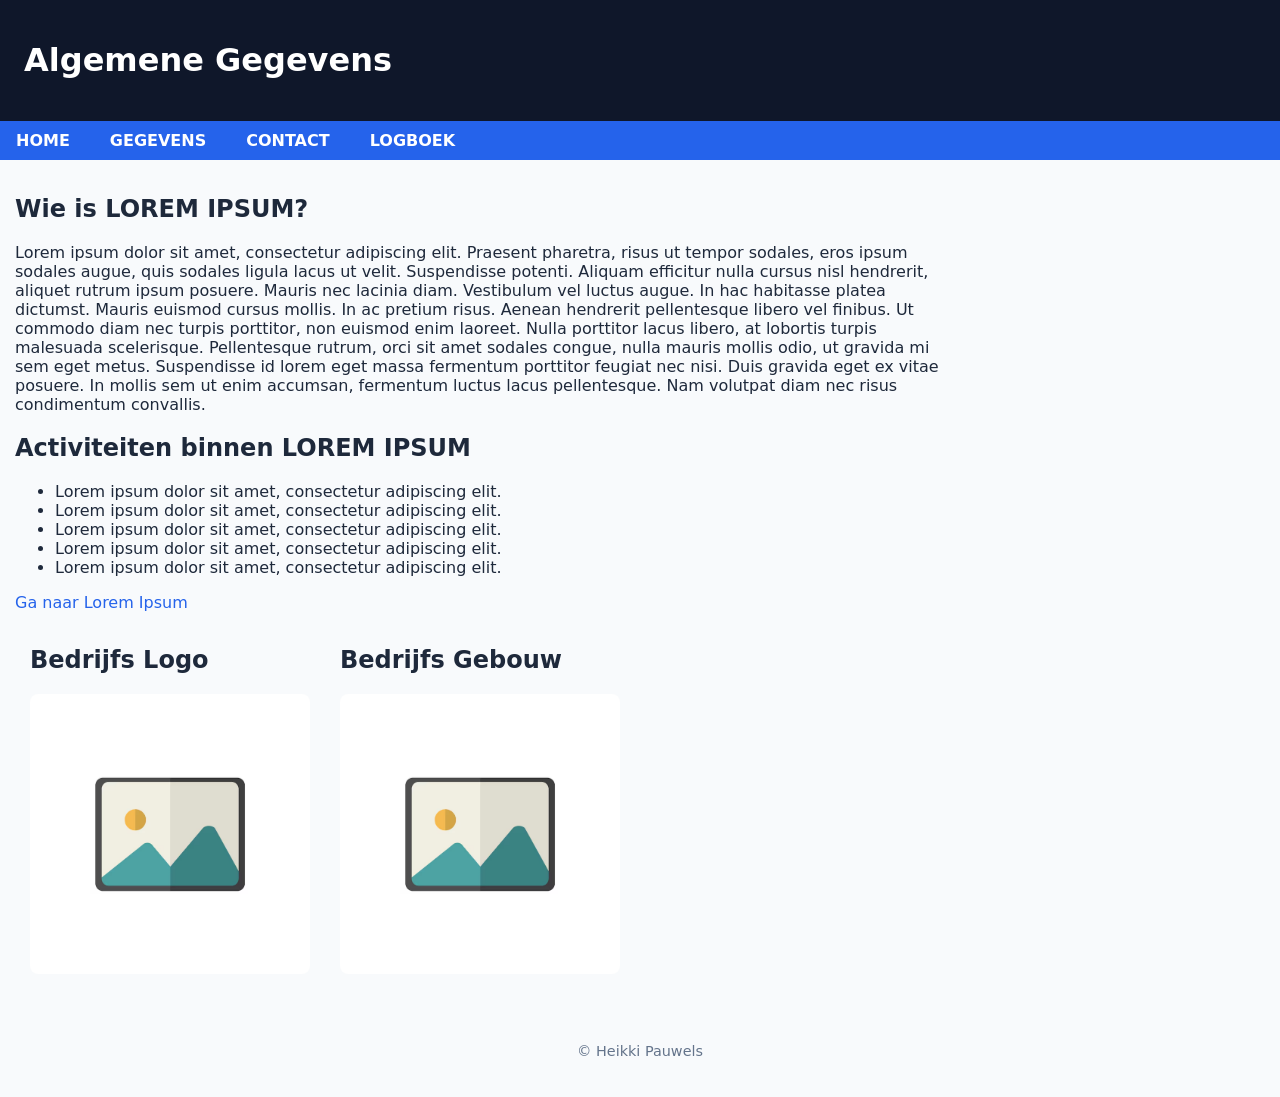
==== algemeneGegevens.html @ 6f002087 "Initialiseer lokale bestanden voor de stage website" ====
<!DOCTYPE html>
<html lang="nl-BE">

<head>
    <meta charset="UTF-8">
    <meta name="viewport" content="width=device-width, initial-scale=1.0">
    <title>Stage website</title>
    <link rel="stylesheet" href="opmaak.css">
</head>

<body>
    <header>
        <h1>Algemene Gegevens</h1>
    </header>
    <div id="navDiv">
        <nav>
            <ul>
                <li>
                    <a href="index.html">HOME</a>
                </li>
                <li>
                    <a href="algemeneGegevens.html">GEGEVENS</a>
                </li>
                <li>
                    <a href="contact.html">CONTACT</a>
                </li>
                <li>
                    <a href="logboek.html">LOGBOEK</a>
                </li>
            </ul>
        </nav>
    </div>
    <div class="row">
        <div class="col-9">
            <main>
                <section>
                    <h2>Wie is LOREM IPSUM?</h2>
                    <p>Lorem ipsum dolor sit amet, consectetur adipiscing elit. Praesent pharetra, risus ut tempor
                        sodales, eros ipsum sodales augue, quis sodales ligula lacus ut velit. Suspendisse potenti.
                        Aliquam efficitur nulla cursus nisl hendrerit, aliquet rutrum ipsum posuere. Mauris nec lacinia
                        diam. Vestibulum vel luctus augue. In hac habitasse platea dictumst. Mauris euismod cursus
                        mollis. In ac pretium risus. Aenean hendrerit pellentesque libero vel finibus. Ut commodo diam
                        nec turpis porttitor, non euismod enim laoreet. Nulla porttitor lacus libero, at lobortis turpis
                        malesuada scelerisque. Pellentesque rutrum, orci sit amet sodales congue, nulla mauris mollis
                        odio, ut gravida mi sem eget metus. Suspendisse id lorem eget massa fermentum porttitor feugiat
                        nec nisi. Duis gravida eget ex vitae posuere. In mollis sem ut enim accumsan, fermentum luctus
                        lacus pellentesque. Nam volutpat diam nec risus condimentum convallis.</p>
                </section>
                <section>
                    <h2>Activiteiten binnen LOREM IPSUM</h2>
                    <ul>
                        <li>Lorem ipsum dolor sit amet, consectetur adipiscing elit.</li>
                        <li>Lorem ipsum dolor sit amet, consectetur adipiscing elit.</li>
                        <li>Lorem ipsum dolor sit amet, consectetur adipiscing elit.</li>
                        <li>Lorem ipsum dolor sit amet, consectetur adipiscing elit.</li>
                        <li>Lorem ipsum dolor sit amet, consectetur adipiscing elit.</li>
                    </ul>
                    <section>
                        <a href="#">Ga naar Lorem Ipsum</a>
                    </section>
                </section>
                <div class="col-4">
                    <section>
                        <h2>Bedrijfs Logo</h2>
                        <img src="images/logo.jpg" alt="bedrijfs logo">
                    </section>
                </div>
                <div class="col-4">
                    <section>
                        <h2>Bedrijfs Gebouw</h2>
                        <img src="images/logo.jpg" alt="bedrijfs gebouw">
                    </section>
                </div>
            </main>
        </div>
    </div>

    <footer>
        <p>&copy; Heikki Pauwels</p>
    </footer>
</body>

</html>
---- opmaak.css ----
* {
  box-sizing: border-box;
  font-family: system-ui, -apple-system, BlinkMacSystemFont, 'Segoe UI', Roboto, sans-serif;
}

body {
  margin: 0;
  background-color: #f8fafc;
  color: #1e293b;
}

header {
  background-color: #0f172a;
  color: #ffffff;
  padding: 20px 24px;
  box-shadow: 0 2px 4px rgba(0, 0, 0, 0.08);
}

/* Grid layout rules */
.col-1 { width: 8.33%; }
.col-2 { width: 16.66%; }
.col-3 { width: 25%; }
.col-4 { width: 33.33%; }
.col-5 { width: 41.66%; }
.col-6 { width: 50%; }
.col-7 { width: 58.33%; }
.col-8 { width: 66.66%; }
.col-9 { width: 75%; }
.col-10 { width: 83.33%; }
.col-11 { width: 91.66%; }
.col-12 { width: 100%; }

[class*="col-"] {
  float: left;
  padding: 15px;
}

#navDiv{
  background-color:#2563eb ;
}
nav ul {
  list-style-type: none;
  margin: 0;
  padding: 0;
  display: flex;
  gap: 8px;
}

nav li {
  padding: 10px 16px;
  border-radius: 8px;
  transition: background-color 0.2s ease;
}

nav li a {
  color: #ffffff;
  text-decoration: none;
  font-weight: 600;
  display: block;
}

nav li:hover {
  background-color: #06226e;
}

a {
  color: #2563eb;
  text-decoration: none;
}

a:hover {
  text-decoration: underline;
}

.col-4 img {
  width: 100%;
  height: auto;
  display: block;
  border-radius: 8px;
  object-fit: cover;
}

#contactIcon{
  width: 50%;
}
form {
  border-radius: 8px;
  background-color: #ffffff;
  padding: 24px;
  border: 1px solid #e2e8f0;
  box-shadow: 0 1px 3px rgba(0, 0, 0, 0.05);
}

label {
  display: block;
  font-weight: 600;
  font-size: 0.9rem;
  margin-bottom: 4px;
}

input {
  width: 100%;
  height: 40px;
  padding: 8px 12px;
  margin: 6px 0 16px 0;
  display: block;
  border: 1px solid #cbd5e1;
  border-radius: 6px;
  outline: none;
  transition: border-color 0.2s ease, box-shadow 0.2s ease;
}

input:focus, textarea:focus {
  border-color: #2563eb;
  box-shadow: 0 0 0 3px rgba(37, 99, 235, 0.15);
}

input[type=submit] {
  height: auto;
  background-color: #2563eb;
  color: #ffffff;
  padding: 12px 20px;
  margin: 12px 0 0 0;
  border: none;
  border-radius: 6px;
  font-weight: 600;
  cursor: pointer;
  text-align: center;
  transition: background-color 0.2s ease;
}

input[type=submit]:hover {
  background-color: #1d4ed8;
}

textarea {
  height: 100px;
  width: 100%;
  padding: 10px;
  border: 1px solid #cbd5e1;
  border-radius: 6px;
  outline: none;
  transition: border-color 0.2s ease, box-shadow 0.2s ease;
}

.requiredstar {
  color: #ef4444;
}

/* Tables */
table {
  width: 100%;
  border-collapse: collapse;
  margin: 20px auto;
  background-color: #ffffff;
  border-radius: 8px;
  overflow: hidden;
  box-shadow: 0 1px 3px rgba(0, 0, 0, 0.05);
}

th, td {
  border: 1px solid #e2e8f0;
  padding: 12px;
  text-align: left;
}

th {
  background-color: #2563eb;
  color: #ffffff;
  font-weight: 600;
}

tr:nth-child(even) {
  background-color: #f8fafc;
}

/* Footer */
footer {
  text-align: center;
  clear: both;
  padding: 24px 0;
  color: #64748b;
  font-size: 0.9rem;
}

/* Mobile responsive view */
@media only screen and (max-width: 750px) {
  [class*="col-"] {
    width: 100%;
  }

  nav ul {
    flex-direction: column;
    list-style-type: none;
    margin: 0;
    padding: 0;
  }

  nav li {
    text-align: center;
    width: 100%;
    padding: 8px;
    margin-bottom: 7px;
    border-radius: 6px;
  }
  #contactIcon{
    width: 0px;
  }

}
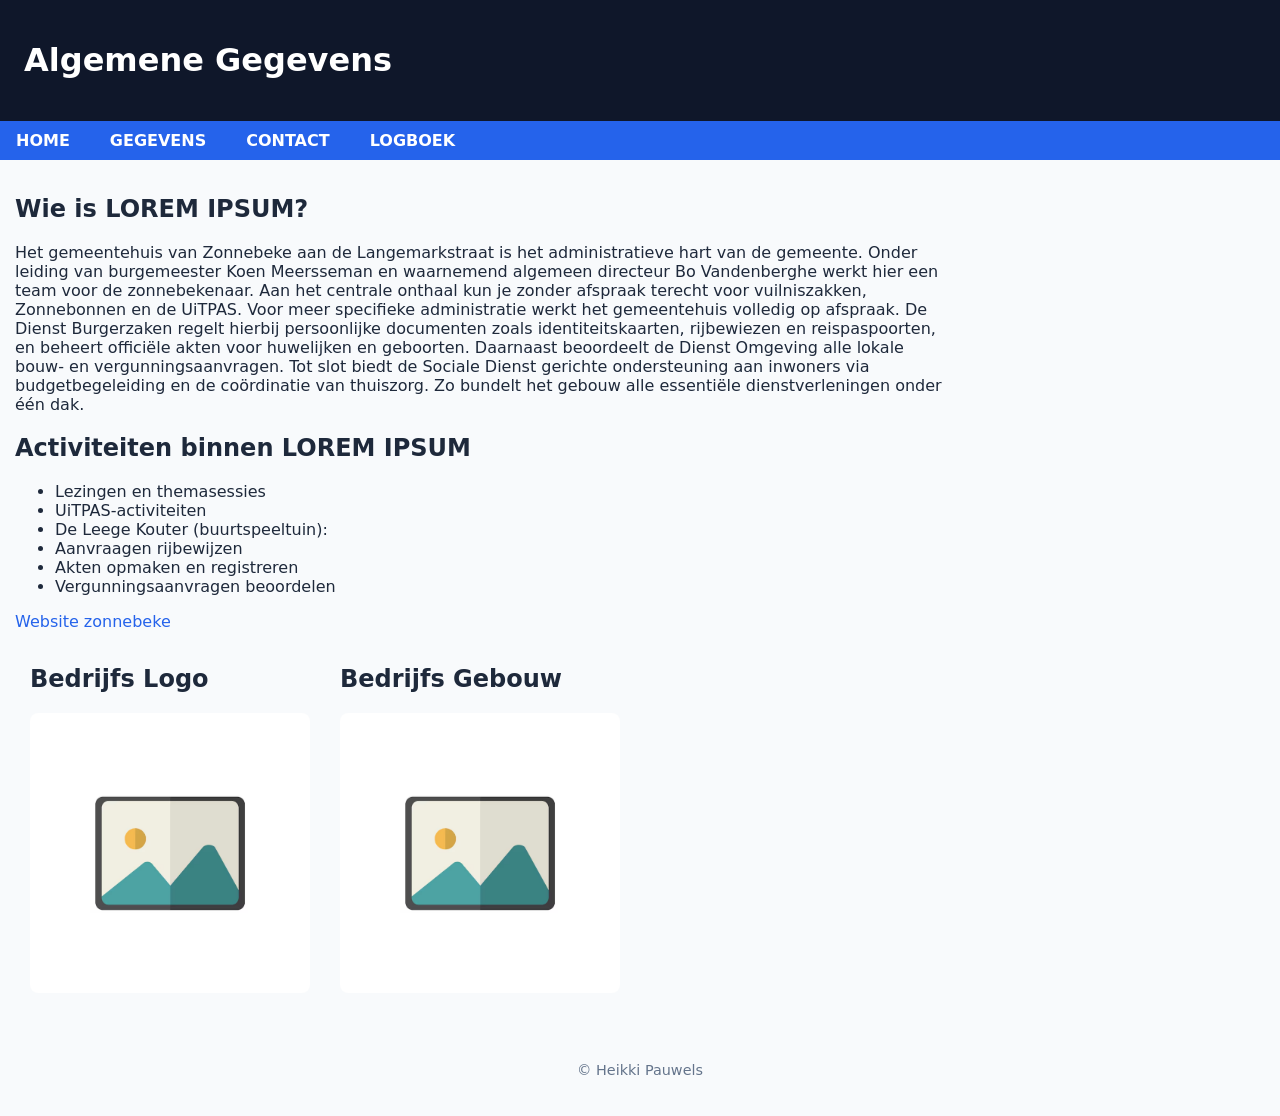
==== commit e56709b9: "x" ====
--- a/algemeneGegevens.html
+++ b/algemeneGegevens.html
@@ -35,28 +35,20 @@
             <main>
                 <section>
                     <h2>Wie is LOREM IPSUM?</h2>
-                    <p>Lorem ipsum dolor sit amet, consectetur adipiscing elit. Praesent pharetra, risus ut tempor
-                        sodales, eros ipsum sodales augue, quis sodales ligula lacus ut velit. Suspendisse potenti.
-                        Aliquam efficitur nulla cursus nisl hendrerit, aliquet rutrum ipsum posuere. Mauris nec lacinia
-                        diam. Vestibulum vel luctus augue. In hac habitasse platea dictumst. Mauris euismod cursus
-                        mollis. In ac pretium risus. Aenean hendrerit pellentesque libero vel finibus. Ut commodo diam
-                        nec turpis porttitor, non euismod enim laoreet. Nulla porttitor lacus libero, at lobortis turpis
-                        malesuada scelerisque. Pellentesque rutrum, orci sit amet sodales congue, nulla mauris mollis
-                        odio, ut gravida mi sem eget metus. Suspendisse id lorem eget massa fermentum porttitor feugiat
-                        nec nisi. Duis gravida eget ex vitae posuere. In mollis sem ut enim accumsan, fermentum luctus
-                        lacus pellentesque. Nam volutpat diam nec risus condimentum convallis.</p>
+                    <p>Het gemeentehuis van Zonnebeke aan de Langemarkstraat is het administratieve hart van de gemeente. Onder leiding van burgemeester Koen Meersseman en waarnemend algemeen directeur Bo Vandenberghe werkt hier een team voor de zonnebekenaar. Aan het centrale onthaal kun je zonder afspraak terecht voor vuilniszakken, Zonnebonnen en de UiTPAS. Voor meer specifieke administratie werkt het gemeentehuis volledig op afspraak. De Dienst Burgerzaken regelt hierbij persoonlijke documenten zoals identiteitskaarten, rijbewiezen en reispaspoorten, en beheert officiële akten voor huwelijken en geboorten. Daarnaast beoordeelt de Dienst Omgeving alle lokale bouw- en vergunningsaanvragen. Tot slot biedt de Sociale Dienst gerichte ondersteuning aan inwoners via budgetbegeleiding en de coördinatie van thuiszorg. Zo bundelt het gebouw alle essentiële dienstverleningen onder één dak.</p>
                 </section>
                 <section>
                     <h2>Activiteiten binnen LOREM IPSUM</h2>
                     <ul>
-                        <li>Lorem ipsum dolor sit amet, consectetur adipiscing elit.</li>
-                        <li>Lorem ipsum dolor sit amet, consectetur adipiscing elit.</li>
-                        <li>Lorem ipsum dolor sit amet, consectetur adipiscing elit.</li>
-                        <li>Lorem ipsum dolor sit amet, consectetur adipiscing elit.</li>
-                        <li>Lorem ipsum dolor sit amet, consectetur adipiscing elit.</li>
+                        <li>Lezingen en themasessies</li>
+                        <li>UiTPAS-activiteiten</li>
+                        <li>De Leege Kouter (buurtspeeltuin):</li>
+                        <li>Aanvraagen rijbewijzen</li>
+                        <li>Akten opmaken en registreren</li>
+                        <li>Vergunningsaanvragen beoordelen</li>
                     </ul>
                     <section>
-                        <a href="#">Ga naar Lorem Ipsum</a>
+                        <a href="https://www.zonnebeke.be/">Website zonnebeke</a>
                     </section>
                 </section>
                 <div class="col-4">
--- a/opmaak.css
+++ b/opmaak.css
@@ -188,8 +188,10 @@
   [class*="col-"] {
     width: 100%;
   }
-
-  nav ul {
+  nav{
+    background-color: #f8fafc;
+  }
+  ul {
     flex-direction: column;
     list-style-type: none;
     margin: 0;
@@ -200,8 +202,9 @@
     text-align: center;
     width: 100%;
     padding: 8px;
-    margin-bottom: 7px;
-    border-radius: 6px;
+    margin-bottom: 3px;
+    border-radius: 0px;
+    background-color: #1d4ed8;
   }
   #contactIcon{
     width: 0px;
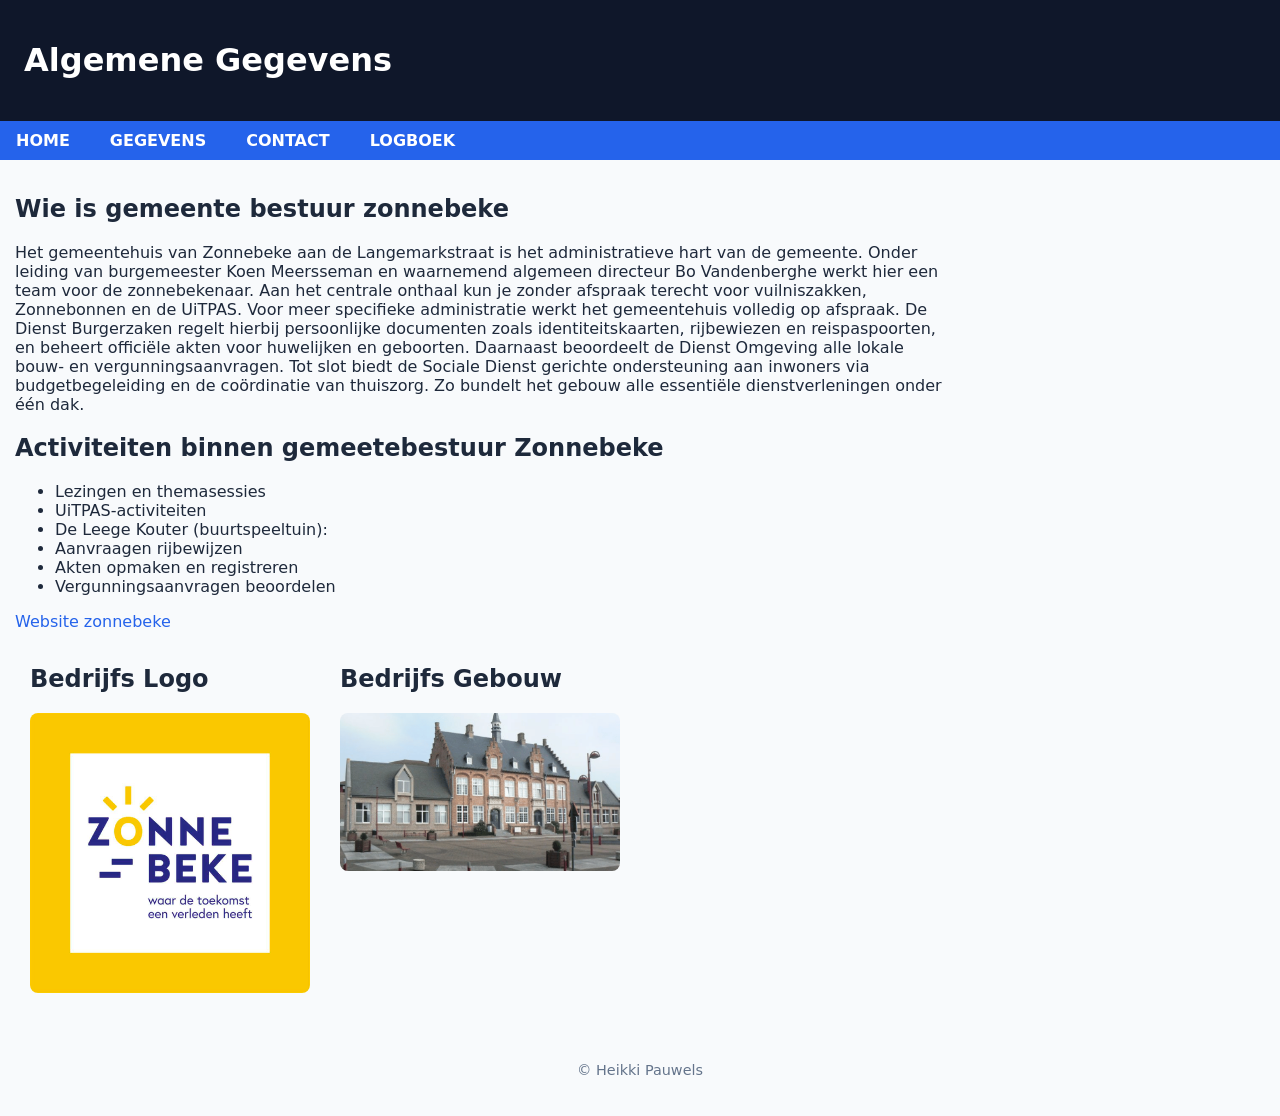
==== commit 4ac7506c: "Stagewebsite v.2" ====
--- a/algemeneGegevens.html
+++ b/algemeneGegevens.html
@@ -34,11 +34,11 @@
         <div class="col-9">
             <main>
                 <section>
-                    <h2>Wie is LOREM IPSUM?</h2>
+                    <h2>Wie is gemeente bestuur zonnebeke</h2>
                     <p>Het gemeentehuis van Zonnebeke aan de Langemarkstraat is het administratieve hart van de gemeente. Onder leiding van burgemeester Koen Meersseman en waarnemend algemeen directeur Bo Vandenberghe werkt hier een team voor de zonnebekenaar. Aan het centrale onthaal kun je zonder afspraak terecht voor vuilniszakken, Zonnebonnen en de UiTPAS. Voor meer specifieke administratie werkt het gemeentehuis volledig op afspraak. De Dienst Burgerzaken regelt hierbij persoonlijke documenten zoals identiteitskaarten, rijbewiezen en reispaspoorten, en beheert officiële akten voor huwelijken en geboorten. Daarnaast beoordeelt de Dienst Omgeving alle lokale bouw- en vergunningsaanvragen. Tot slot biedt de Sociale Dienst gerichte ondersteuning aan inwoners via budgetbegeleiding en de coördinatie van thuiszorg. Zo bundelt het gebouw alle essentiële dienstverleningen onder één dak.</p>
                 </section>
                 <section>
-                    <h2>Activiteiten binnen LOREM IPSUM</h2>
+                    <h2>Activiteiten binnen gemeetebestuur Zonnebeke</h2>
                     <ul>
                         <li>Lezingen en themasessies</li>
                         <li>UiTPAS-activiteiten</li>
@@ -54,13 +54,13 @@
                 <div class="col-4">
                     <section>
                         <h2>Bedrijfs Logo</h2>
-                        <img src="images/logo.jpg" alt="bedrijfs logo">
+                        <img src="images/logoZonnebeke.jpg" alt="bedrijfs logo">
                     </section>
                 </div>
                 <div class="col-4">
                     <section>
                         <h2>Bedrijfs Gebouw</h2>
-                        <img src="images/logo.jpg" alt="bedrijfs gebouw">
+                        <img src="images/gemeentehuis.png" alt="bedrijfs gebouw">
                     </section>
                 </div>
             </main>
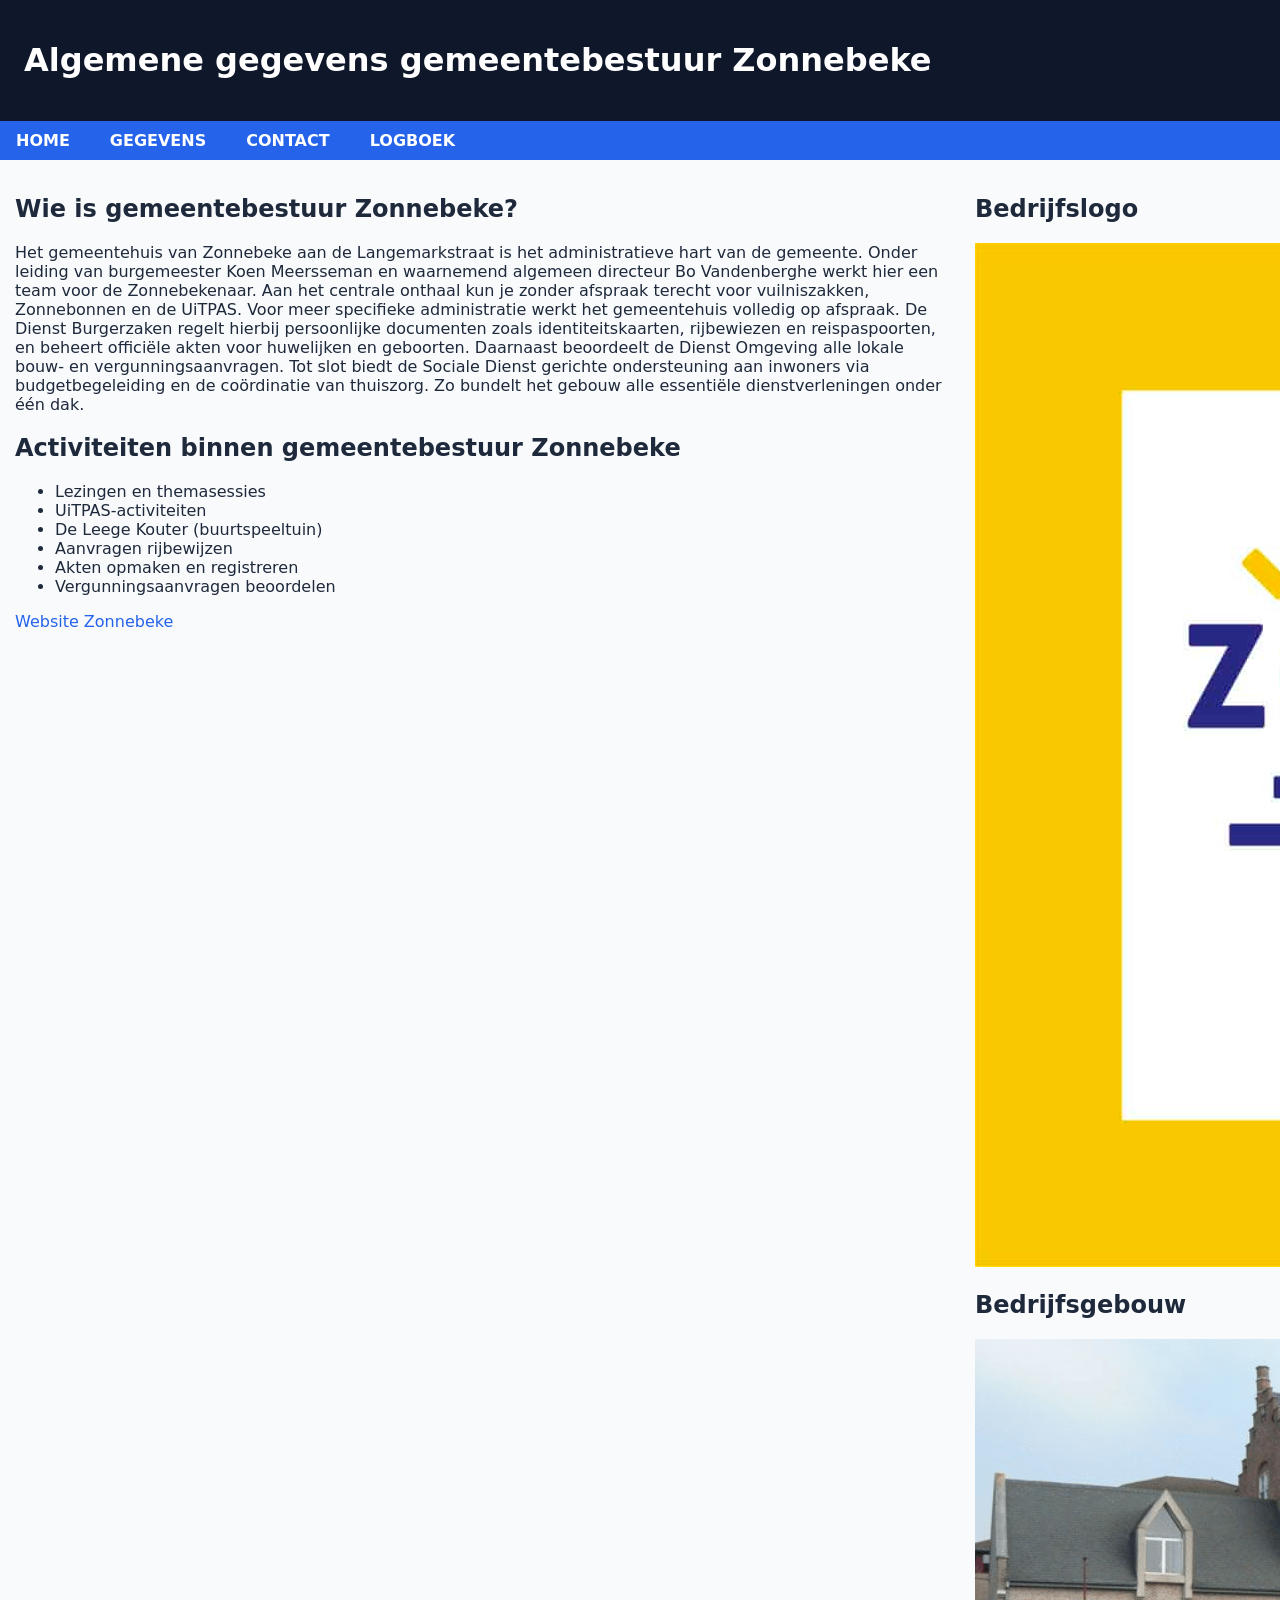
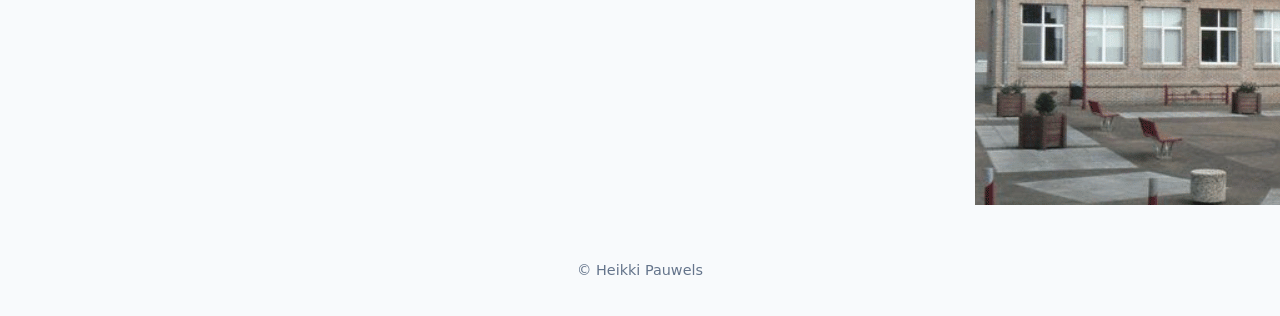
==== commit c40ced99: "Comments toegevoegt, contact.js" ====
--- a/algemeneGegevens.html
+++ b/algemeneGegevens.html
@@ -4,68 +4,61 @@
 <head>
     <meta charset="UTF-8">
     <meta name="viewport" content="width=device-width, initial-scale=1.0">
-    <title>Stage website</title>
+    <title>Gegevens - Stage GZBK</title>
     <link rel="stylesheet" href="opmaak.css">
 </head>
 
 <body>
+    <!-- Titelbalk -->
     <header>
-        <h1>Algemene Gegevens</h1>
+        <h1>Algemene gegevens gemeentebestuur Zonnebeke</h1>
     </header>
+
+    <!-- Navigatie -->
     <div id="navDiv">
         <nav>
             <ul>
-                <li>
-                    <a href="index.html">HOME</a>
-                </li>
-                <li>
-                    <a href="algemeneGegevens.html">GEGEVENS</a>
-                </li>
-                <li>
-                    <a href="contact.html">CONTACT</a>
-                </li>
-                <li>
-                    <a href="logboek.html">LOGBOEK</a>
-                </li>
+                <li><a href="index.html">HOME</a></li>
+                <li><a href="algemeneGegevens.html">GEGEVENS</a></li>
+                <li><a href="contact.html">CONTACT</a></li>
+                <li><a href="logboek.html">LOGBOEK</a></li>
             </ul>
         </nav>
     </div>
-    <div class="row">
+
+    <!-- Pagina inhoud -->
+    <main class="row">
         <div class="col-9">
-            <main>
-                <section>
-                    <h2>Wie is gemeente bestuur zonnebeke</h2>
-                    <p>Het gemeentehuis van Zonnebeke aan de Langemarkstraat is het administratieve hart van de gemeente. Onder leiding van burgemeester Koen Meersseman en waarnemend algemeen directeur Bo Vandenberghe werkt hier een team voor de zonnebekenaar. Aan het centrale onthaal kun je zonder afspraak terecht voor vuilniszakken, Zonnebonnen en de UiTPAS. Voor meer specifieke administratie werkt het gemeentehuis volledig op afspraak. De Dienst Burgerzaken regelt hierbij persoonlijke documenten zoals identiteitskaarten, rijbewiezen en reispaspoorten, en beheert officiële akten voor huwelijken en geboorten. Daarnaast beoordeelt de Dienst Omgeving alle lokale bouw- en vergunningsaanvragen. Tot slot biedt de Sociale Dienst gerichte ondersteuning aan inwoners via budgetbegeleiding en de coördinatie van thuiszorg. Zo bundelt het gebouw alle essentiële dienstverleningen onder één dak.</p>
-                </section>
-                <section>
-                    <h2>Activiteiten binnen gemeetebestuur Zonnebeke</h2>
-                    <ul>
-                        <li>Lezingen en themasessies</li>
-                        <li>UiTPAS-activiteiten</li>
-                        <li>De Leege Kouter (buurtspeeltuin):</li>
-                        <li>Aanvraagen rijbewijzen</li>
-                        <li>Akten opmaken en registreren</li>
-                        <li>Vergunningsaanvragen beoordelen</li>
-                    </ul>
-                    <section>
-                        <a href="https://www.zonnebeke.be/">Website zonnebeke</a>
-                    </section>
-                </section>
-                <div class="col-4">
-                    <section>
-                        <h2>Bedrijfs Logo</h2>
-                        <img src="images/logoZonnebeke.jpg" alt="bedrijfs logo">
-                    </section>
-                </div>
-                <div class="col-4">
-                    <section>
-                        <h2>Bedrijfs Gebouw</h2>
-                        <img src="images/gemeentehuis.png" alt="bedrijfs gebouw">
-                    </section>
-                </div>
-            </main>
+            <section>
+                <h2>Wie is gemeentebestuur Zonnebeke?</h2>
+                <p>Het gemeentehuis van Zonnebeke aan de Langemarkstraat is het administratieve hart van de gemeente. Onder leiding van burgemeester Koen Meersseman en waarnemend algemeen directeur Bo Vandenberghe werkt hier een team voor de Zonnebekenaar. Aan het centrale onthaal kun je zonder afspraak terecht voor vuilniszakken, Zonnebonnen en de UiTPAS. Voor meer specifieke administratie werkt het gemeentehuis volledig op afspraak. De Dienst Burgerzaken regelt hierbij persoonlijke documenten zoals identiteitskaarten, rijbewiezen en reispaspoorten, en beheert officiële akten voor huwelijken en geboorten. Daarnaast beoordeelt de Dienst Omgeving alle lokale bouw- en vergunningsaanvragen. Tot slot biedt de Sociale Dienst gerichte ondersteuning aan inwoners via budgetbegeleiding en de coördinatie van thuiszorg. Zo bundelt het gebouw alle essentiële dienstverleningen onder één dak.</p>
+            </section>
+
+            <section>
+                <h2>Activiteiten binnen gemeentebestuur Zonnebeke</h2>
+                <ul>
+                    <li>Lezingen en themasessies</li>
+                    <li>UiTPAS-activiteiten</li>
+                    <li>De Leege Kouter (buurtspeeltuin)</li>
+                    <li>Aanvragen rijbewijzen</li>
+                    <li>Akten opmaken en registreren</li>
+                    <li>Vergunningsaanvragen beoordelen</li>
+                </ul>
+                <p><a href="https://www.zonnebeke.be/" target="_blank" rel="noopener">Website Zonnebeke</a></p>
+            </section>
         </div>
-    </div>
+
+        <div class="col-3">
+            <section>
+                <h2>Bedrijfslogo</h2>
+                <img src="images/logoZonnebeke.jpg" alt="Logo Zonnebeke">
+            </section>
+            <section>
+                <h2>Bedrijfsgebouw</h2>
+                <img src="images/gemeentehuis.png" alt="Gemeentehuis Zonnebeke">
+            </section>
+        </div>
+    </main>
 
     <footer>
         <p>&copy; Heikki Pauwels</p>
--- a/opmaak.css
+++ b/opmaak.css
@@ -1,14 +1,17 @@
+/* Algemene instellingen */
 * {
   box-sizing: border-box;
   font-family: system-ui, -apple-system, BlinkMacSystemFont, 'Segoe UI', Roboto, sans-serif;
 }
 
+/* Stijlen voor de body, achtergrond en tekstkleur*/
 body {
   margin: 0;
   background-color: #f8fafc;
   color: #1e293b;
 }
 
+/* Opmaak van de hoofding */
 header {
   background-color: #0f172a;
   color: #ffffff;
@@ -16,7 +19,7 @@
   box-shadow: 0 2px 4px rgba(0, 0, 0, 0.08);
 }
 
-/* Grid layout rules */
+/* Grid layout regels 12 kolommen */
 .col-1 { width: 8.33%; }
 .col-2 { width: 16.66%; }
 .col-3 { width: 25%; }
@@ -30,14 +33,18 @@
 .col-11 { width: 91.66%; }
 .col-12 { width: 100%; }
 
+/* Standaardinstellingen voor alle kolommen */
 [class*="col-"] {
   float: left;
   padding: 15px;
 }
 
+/* Achtergrondkleur van de navigatie-container */
 #navDiv{
   background-color:#2563eb ;
 }
+
+/* Navigatielijst  */
 nav ul {
   list-style-type: none;
   margin: 0;
@@ -46,12 +53,14 @@
   gap: 8px;
 }
 
+/* list items in de navigatie */
 nav li {
   padding: 10px 16px;
   border-radius: 8px;
   transition: background-color 0.2s ease;
 }
 
+/* Links binnen de navigatie zijn lijst elementen */
 nav li a {
   color: #ffffff;
   text-decoration: none;
@@ -59,19 +68,23 @@
   display: block;
 }
 
+/* Hover-effect wanneer je met de muis over een nav-item gaat */
 nav li:hover {
   background-color: #06226e;
 }
 
+/* Standaard opmaak voor hyperlinks */
 a {
   color: #2563eb;
   text-decoration: none;
 }
 
+/* Hover-effect voor hyperlinks */
 a:hover {
   text-decoration: underline;
 }
 
+/* Afbeeldingen binnen col-4 */
 .col-4 img {
   width: 100%;
   height: auto;
@@ -80,9 +93,12 @@
   object-fit: cover;
 }
 
+/* breedte voor het contacticoon */
 #contactIcon{
   width: 50%;
 }
+
+/* Algemene opmaak van formulieren */
 form {
   border-radius: 8px;
   background-color: #ffffff;
@@ -91,6 +107,7 @@
   box-shadow: 0 1px 3px rgba(0, 0, 0, 0.05);
 }
 
+/* Opmaak van formulierlabels */
 label {
   display: block;
   font-weight: 600;
@@ -98,6 +115,7 @@
   margin-bottom: 4px;
 }
 
+/* Opmaak van inputs */
 input {
   width: 100%;
   height: 40px;
@@ -110,11 +128,13 @@
   transition: border-color 0.2s ease, box-shadow 0.2s ease;
 }
 
+/* Focus-effect voor inputs en textareas */
 input:focus, textarea:focus {
   border-color: #2563eb;
   box-shadow: 0 0 0 3px rgba(37, 99, 235, 0.15);
 }
 
+/* Specifieke opmaak voor de verzendknop */
 input[type=submit] {
   height: auto;
   background-color: #2563eb;
@@ -129,10 +149,12 @@
   transition: background-color 0.2s ease;
 }
 
+/* Hover-effect voor de verzendknop */
 input[type=submit]:hover {
   background-color: #1d4ed8;
 }
 
+/* Opmaak voor input tekstvelden */
 textarea {
   height: 100px;
   width: 100%;
@@ -143,11 +165,12 @@
   transition: border-color 0.2s ease, box-shadow 0.2s ease;
 }
 
+/* Kleur van de verplichte sterretjes in formulieren */
 .requiredstar {
   color: #ef4444;
 }
 
-/* Tables */
+/* Tabellen opmaak */
 table {
   width: 100%;
   border-collapse: collapse;
@@ -158,23 +181,26 @@
   box-shadow: 0 1px 3px rgba(0, 0, 0, 0.05);
 }
 
+/* Tabelcellen en koppen */
 th, td {
   border: 1px solid #e2e8f0;
   padding: 12px;
   text-align: left;
 }
 
+/* Tabelkoppen achtergrond en tekstkleur */
 th {
   background-color: #2563eb;
   color: #ffffff;
   font-weight: 600;
 }
 
+/* Zebra-strepen effect voor even rijen in tabellen */
 tr:nth-child(even) {
   background-color: #f8fafc;
 }
 
-/* Footer */
+/* Voettekst (footer) opmaak */
 footer {
   text-align: center;
   clear: both;
@@ -183,7 +209,7 @@
   font-size: 0.9rem;
 }
 
-/* Mobile responsive view */
+/* GSM/tablet weergave  */
 @media only screen and (max-width: 750px) {
   [class*="col-"] {
     width: 100%;
@@ -209,5 +235,4 @@
   #contactIcon{
     width: 0px;
   }
-
 }
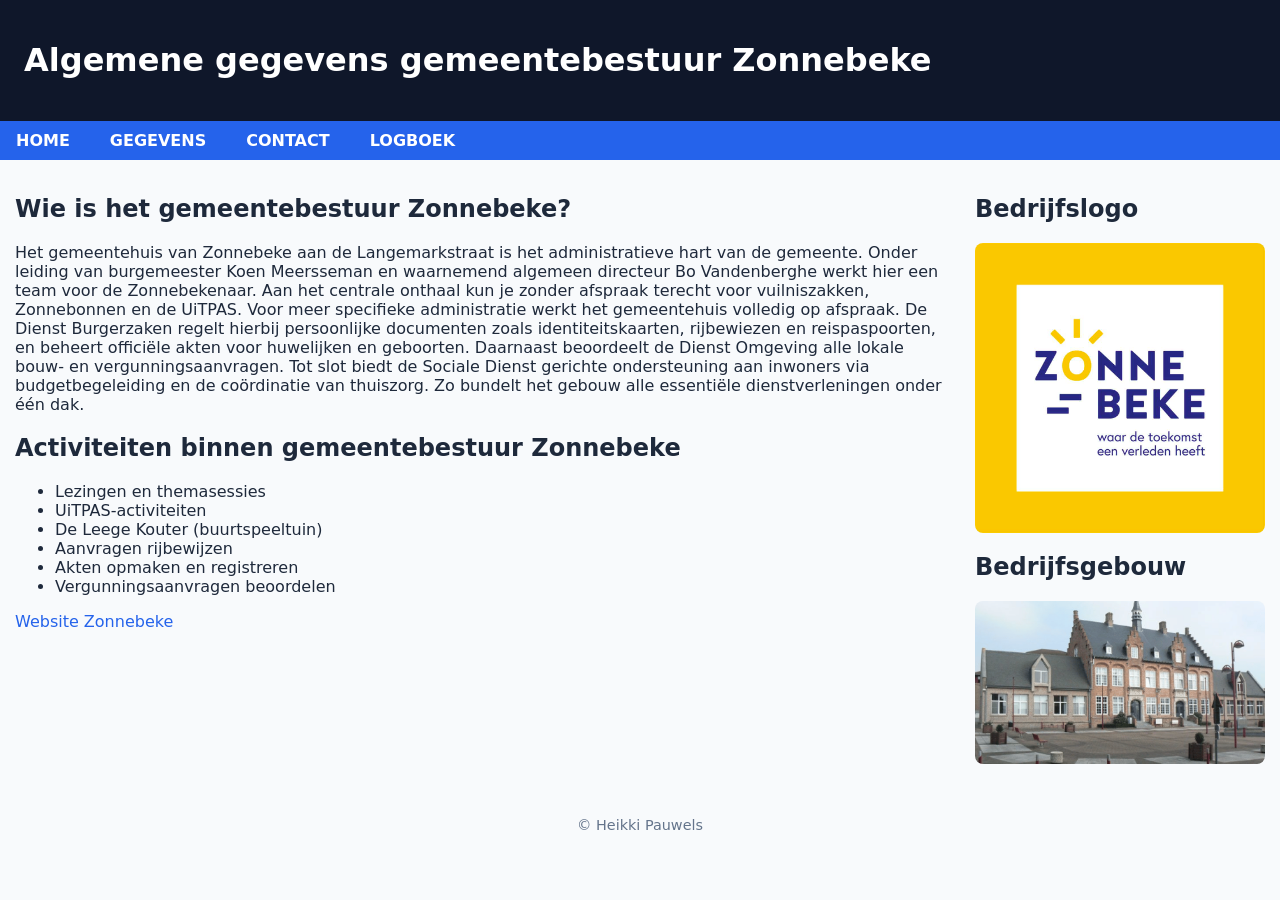
==== commit 016405b9: "Foto's staan rechts + website opent extern" ====
--- a/algemeneGegevens.html
+++ b/algemeneGegevens.html
@@ -5,6 +5,7 @@
     <meta charset="UTF-8">
     <meta name="viewport" content="width=device-width, initial-scale=1.0">
     <title>Gegevens - Stage GZBK</title>
+    <!-- link met het externe CSS-->
     <link rel="stylesheet" href="opmaak.css">
 </head>
 
@@ -26,11 +27,11 @@
         </nav>
     </div>
 
-    <!-- Pagina inhoud -->
+    <!-- Hoofdinhoud met kolomen-->
     <main class="row">
         <div class="col-9">
             <section>
-                <h2>Wie is gemeentebestuur Zonnebeke?</h2>
+                <h2>Wie is het gemeentebestuur Zonnebeke?</h2>
                 <p>Het gemeentehuis van Zonnebeke aan de Langemarkstraat is het administratieve hart van de gemeente. Onder leiding van burgemeester Koen Meersseman en waarnemend algemeen directeur Bo Vandenberghe werkt hier een team voor de Zonnebekenaar. Aan het centrale onthaal kun je zonder afspraak terecht voor vuilniszakken, Zonnebonnen en de UiTPAS. Voor meer specifieke administratie werkt het gemeentehuis volledig op afspraak. De Dienst Burgerzaken regelt hierbij persoonlijke documenten zoals identiteitskaarten, rijbewiezen en reispaspoorten, en beheert officiële akten voor huwelijken en geboorten. Daarnaast beoordeelt de Dienst Omgeving alle lokale bouw- en vergunningsaanvragen. Tot slot biedt de Sociale Dienst gerichte ondersteuning aan inwoners via budgetbegeleiding en de coördinatie van thuiszorg. Zo bundelt het gebouw alle essentiële dienstverleningen onder één dak.</p>
             </section>
 
@@ -44,7 +45,7 @@
                     <li>Akten opmaken en registreren</li>
                     <li>Vergunningsaanvragen beoordelen</li>
                 </ul>
-                <p><a href="https://www.zonnebeke.be/" target="_blank" rel="noopener">Website Zonnebeke</a></p>
+                <p><a href="https://www.zonnebeke.be/" target="_blank">Website Zonnebeke</a></p>
             </section>
         </div>
 
--- a/opmaak.css
+++ b/opmaak.css
@@ -9,6 +9,25 @@
   margin: 0;
   background-color: #f8fafc;
   color: #1e293b;
+}
+/* Volledig scherm overlay voor de GIF */
+#gifDiv {
+  position: fixed;
+  top: 0;
+  left: 0;
+  width: 100vw;
+  height: 100vh;
+  background-color: #ffffff;
+  display: flex;
+  justify-content: center;
+  align-items: center;
+  z-index: 9;
+}
+
+/* Zorg dat de GIF zelf mooi past */
+#gifDiv img {
+  max-width: 100%;
+  max-height: 100%;
 }
 
 /* Opmaak van de hoofding */
@@ -84,8 +103,8 @@
   text-decoration: underline;
 }
 
-/* Afbeeldingen binnen col-4 */
-.col-4 img {
+/* Afbeeldingen binnen col-3 */
+.col-3 img {
   width: 100%;
   height: auto;
   display: block;
